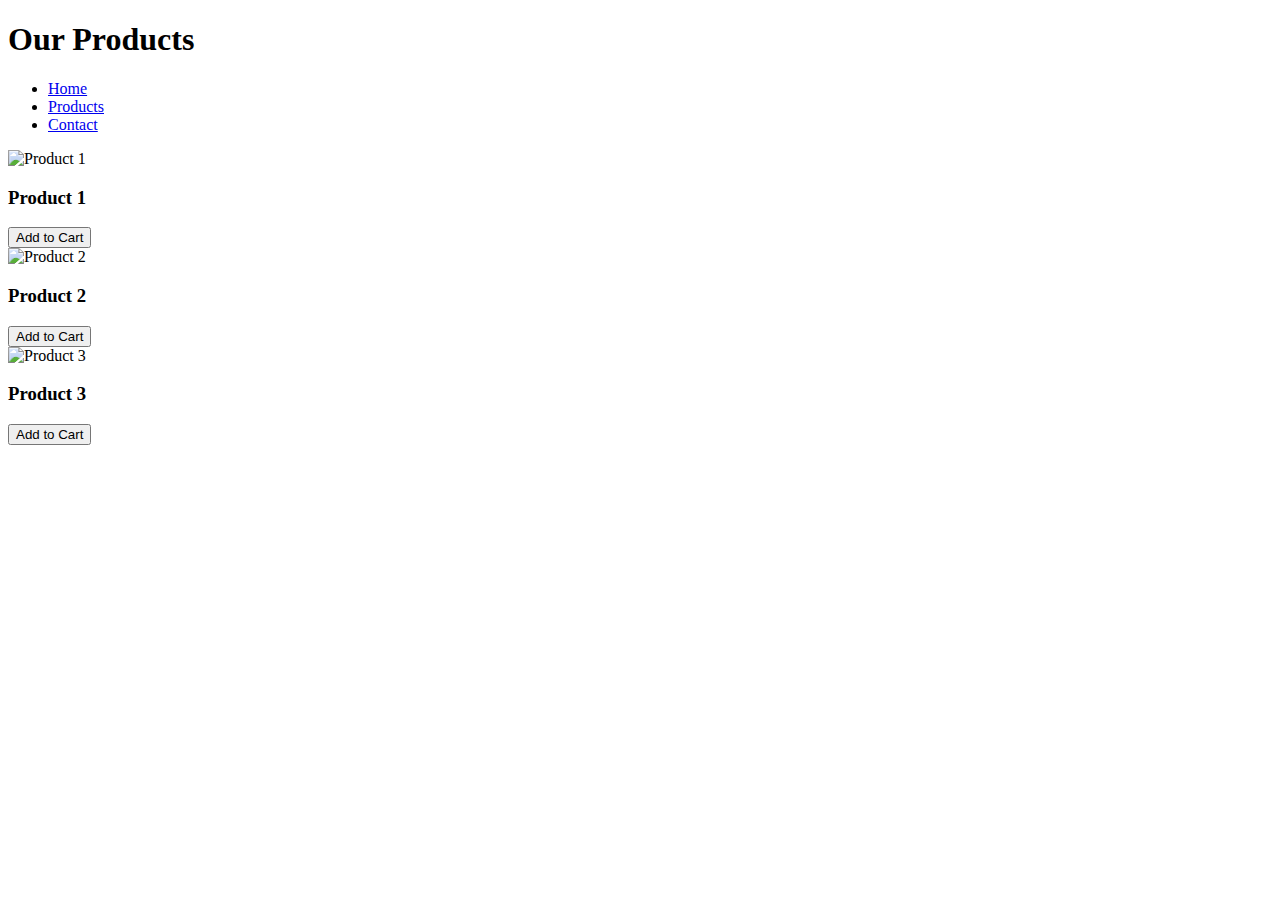
==== products.html @ aa59bdde "3rd push" ====
<!DOCTYPE html>
<html lang="en">
<head>
    <meta charset="UTF-8">
    <meta name="viewport" content="width=device-width, initial-scale=1.0">
    <title>Products - E-Commerce</title>
    <link rel="stylesheet" href="products.css">
</head>
<body>
    <!-- Samia Akter Nikita(2222496)-->
    
    <header>
        <h1>Our Products</h1>
        <nav>
            <ul>
                <li><a href="index.html">Home</a></li>
                <li><a href="products.html">Products</a></li>
                <li><a href="contact.html">Contact</a></li>
            </ul>
        </nav>
    </header>
    
    <main class="product-grid">
        <div class="product">
            <img src="https://img.freepik.com/premium-photo/smartphone-balancing-with-pink-background_23-2150271746.jpg" alt="Product 1">
            <h3>Product 1</h3>
            <button onclick="addToCart()">Add to Cart</button>
        </div>
        <div class="product">
            <img src="https://img.freepik.com/free-photo/creative-reels-composition_23-2149711507.jpg?t=st=1742459503~exp=1742463103~hmac=c5115ac5e1ccce4977cd84ba179535e706a9afde480baef29946800c341fab26&w=1380" alt="Product 2">
            <h3>Product 2</h3>
            <button onclick="addToCart()">Add to Cart</button>
        </div>
        <div class="product">
            <img src="https://img.freepik.com/premium-photo/smartphones-balancing-with-blue-background_23-2150271748.jpg?w=826" alt="Product 3">
            <h3>Product 3</h3>
            <button onclick="addToCart()">Add to Cart</button>
        </div>
    </main>

</body>
</html>
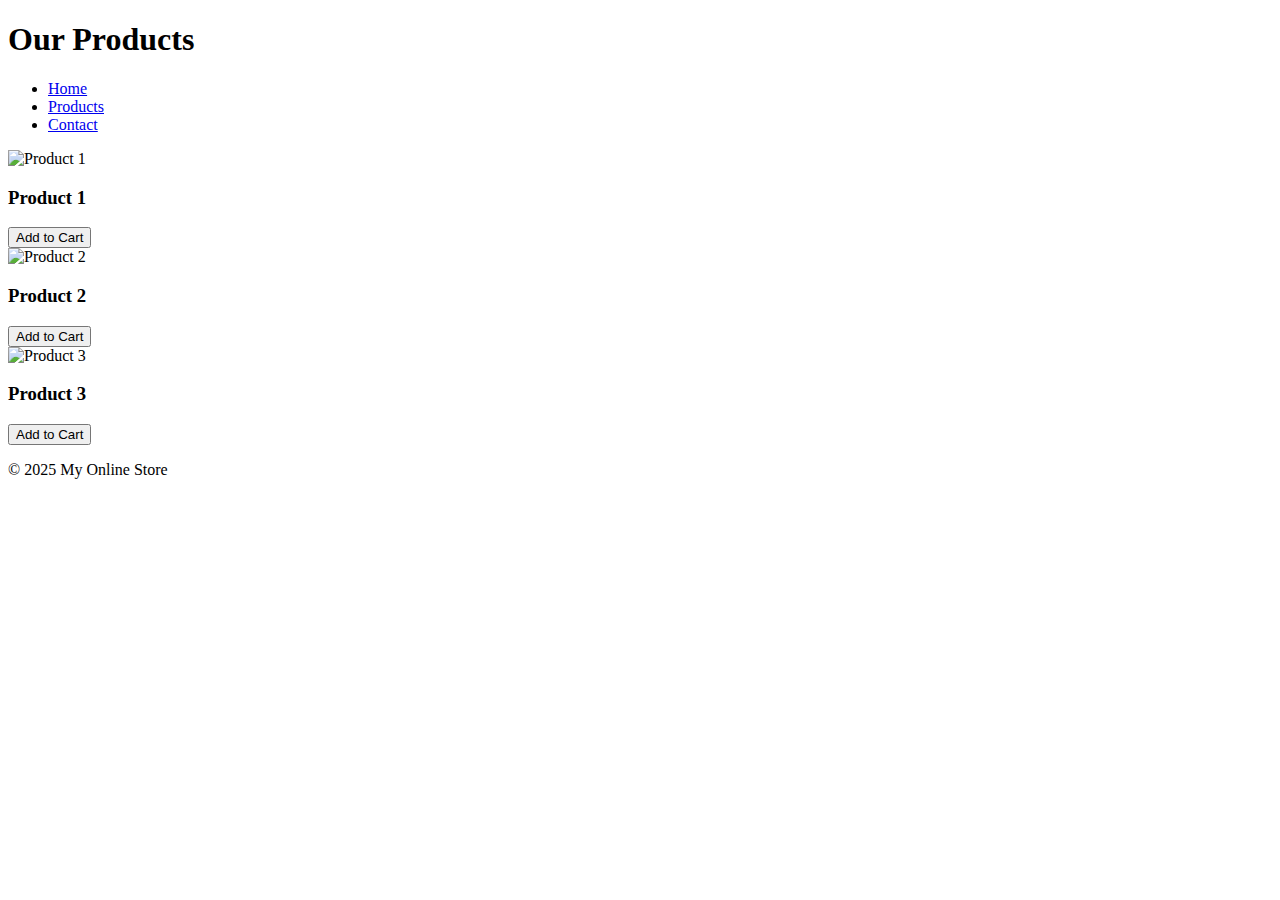
==== commit cae7d4ef: "3rd push(updated)" ====
--- a/products.html
+++ b/products.html
@@ -37,6 +37,11 @@
             <button onclick="addToCart()">Add to Cart</button>
         </div>
     </main>
-
+    
+    <footer>
+        <p>&copy; 2025 My Online Store</p>
+    </footer>
+    
+    <script src="script.js"></script>
 </body>
 </html>